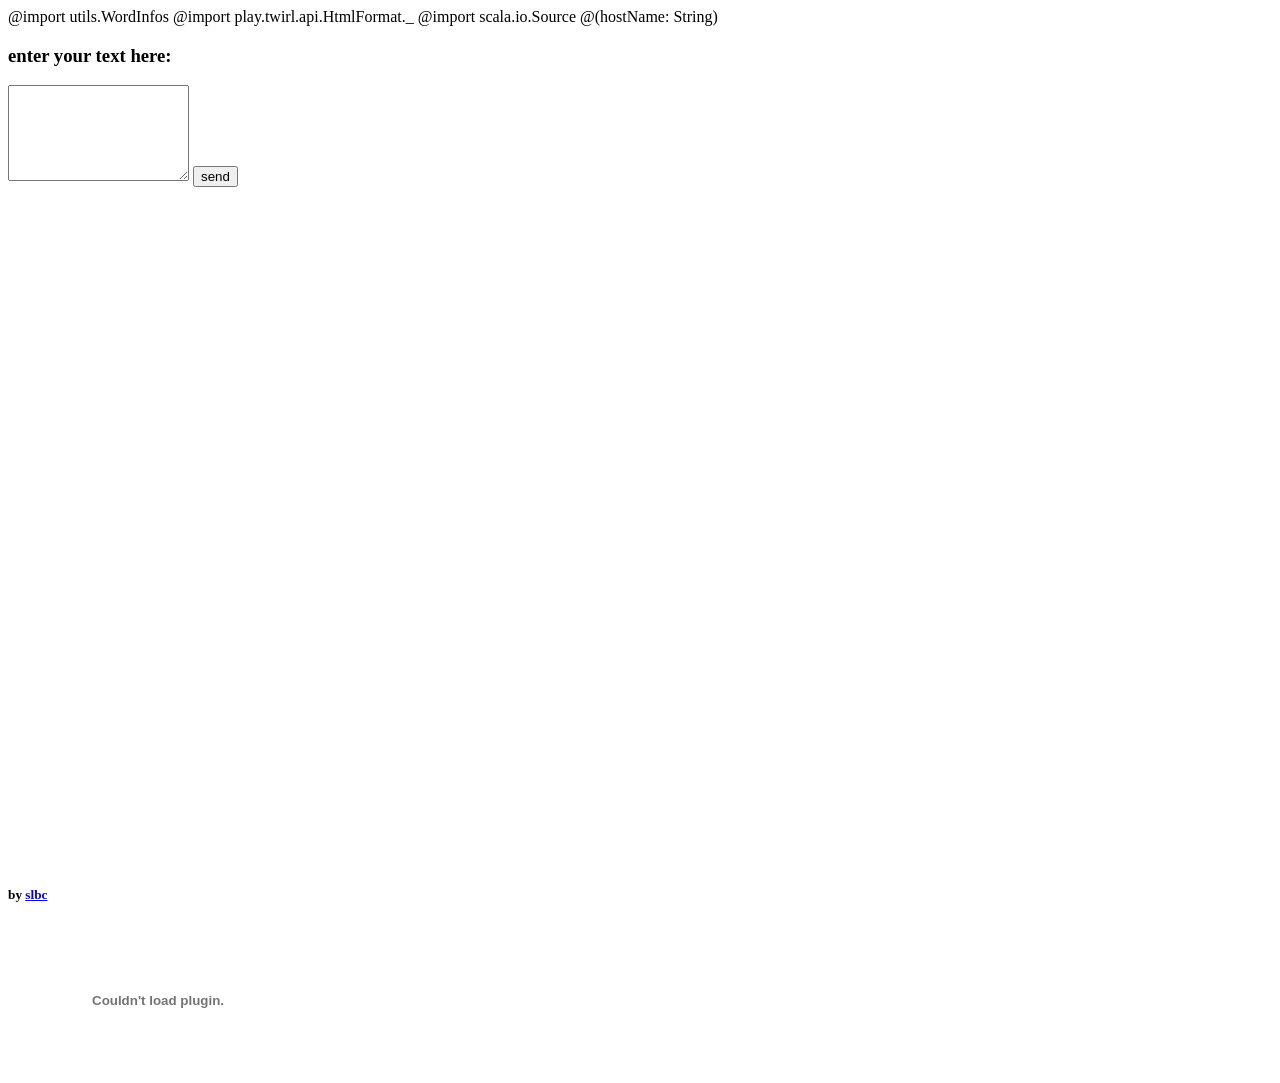
==== app/views/index.scala.html @ 5d17ce79 "using an object html tag to make a link to the clickable github svg" ====
@import utils.WordInfos
@import play.twirl.api.HtmlFormat._
@import scala.io.Source

@(hostName: String)

<!DOCTYPE html> 
<html>
	<head>
		<meta charset="utf-8"></meta>
		<title>Which words appear the most in your text?</title>
		<link rel="stylesheet"
			type="text/css" 
			href='@routes.Assets.versioned("stylesheets/main.css")'>

	</head>

	<body>
		<div id="wrapper">
			<h3 id="info">enter your text here:</h3>
			<textarea rows="6" id="textInput" class="coolBorder"></textarea>
			<button id="textSendButton" class="coolBorder">send</button>
			<div id="result"></div>
		</div>
	
		<div id="footer"> 
			<h5 id="meInfo" class="footerChild">by <a href="https://www.linkedin.com/in/simon-le-bail-collet-a6767212b">slbc</a></h5>
			<!--there should be a link inside of the svg to the github homepage-->
			<a href="https://github.com/simonchelbc/Occurrences" class="footerChild">
				<object  
					data="@routes.Assets.versioned("images/github.svg")"
					type="image/svg">
				</object>
			</a>
		</div>

		<script>
				
			//sends the input text to the server to process it 
			//so to receive a coloured version of the text
			document
			.getElementById("textSendButton")
			.addEventListener("click", function(event) {
				var textInput = 
					document.getElementById("textInput").value;
				var str_json = JSON.stringify({text: textInput});
				var request= new XMLHttpRequest()
				request.open("POST", "http://@{hostName}/result", true);
				request.setRequestHeader("Content-type", "application/json");
				request.onreadystatechange = function() {
					if (this.readyState == XMLHttpRequest.DONE 
						&& this.status == 200) {
						document
						.getElementById("result")
						.innerHTML = this.response;

						positionObjects();
					}
					
				}
				request.send(str_json);
			});

						
			/*this function position the owner info to the bottom
			 * of the page AND below the wrapper.
			 * this function is careful about the fact
			 * that owner info should not overflow on the send button
			 * of the wrapper by positioning the owner info
			 * below the wrapper in all cases.
			 * wHeight is the window height */
			var positionOwnerInfos = function(wHeight) {
				
				var elementAboveOwnerInfo = "wrapper";

				var setHeightElemAboveInfo = function(h) {
					document
					.getElementById(elementAboveOwnerInfo)
					.style
					.height = h;
				};
			
				// the size of the content of the wrapper
				var wrapperHeight =
					document
					.getElementById(elementAboveOwnerInfo)
					.scrollHeight;
					
				var windowBottom = wHeight - 80;

				if (windowBottom < wrapperHeight) {
					var newH = 
						(wrapperHeight + 10) + "px";
					setHeightElemAboveInfo(newH);
					/* this impeach that the result text will be over the
					 * the footer. Indeed if we don't remove the bottom property 
				 	 * no space is added between the footer and the wrapper. 
					 */
					var footerChilds =
						document
						.getElementsByClassName("footerChild");
					for (var i=0; i < footerChilds.length; i++) {
						footerChilds[i].style.bottom = "auto";
					}
				} else {
					var newH = windowBottom + "px";
					setHeightElemAboveInfo(newH);
				}
			};
	
			/*some responsive design for small screens*/
			var setWrapperWidth = function(wWidth) {
				if (wWidth < 300) {
					document
					.getElementById("wrapper") 
					.style
					.width = "100%";
				}
			};


			var positionObjects = function() {
				var w = window,
				    d = document,
				    e = d.documentElement,
				    g = d.getElementsByTagName('body')[0],
				    x = w.innerWidth || e.clientWidth || g.clientWidth,
				    y = w.innerHeight|| e.clientHeight|| g.clientHeight;
				positionOwnerInfos(y);
				setWrapperWidth(x);
				
				
			};
			
			positionObjects();

			window
			.addEventListener("resize", positionObjects);


		</script>
	</body>
</html>
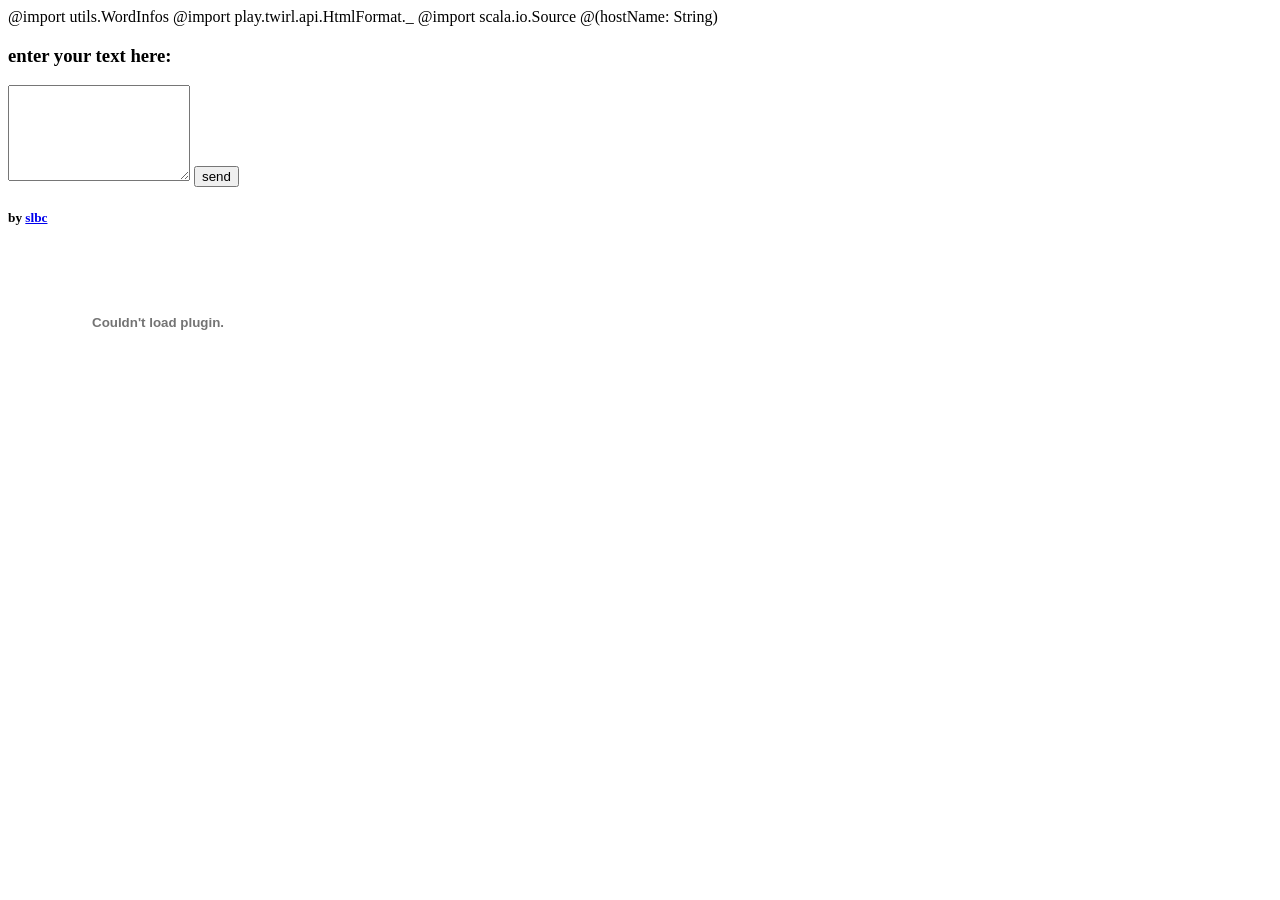
==== commit e1591b0d: "move script in index.scala.html into the folder of javascript assets. Remove scala from javascript." ====
--- a/app/views/index.scala.html
+++ b/app/views/index.scala.html
@@ -12,6 +12,7 @@
 		<link rel="stylesheet"
 			type="text/css" 
 			href='@routes.Assets.versioned("stylesheets/main.css")'>
+		<script src='@routes.Assets.versioned("javascripts/main.js")'></script>
 
 	</head>
 
@@ -33,111 +34,5 @@
 				</object>
 			</a>
 		</div>
-
-		<script>
-				
-			//sends the input text to the server to process it 
-			//so to receive a coloured version of the text
-			document
-			.getElementById("textSendButton")
-			.addEventListener("click", function(event) {
-				var textInput = 
-					document.getElementById("textInput").value;
-				var str_json = JSON.stringify({text: textInput});
-				var request= new XMLHttpRequest()
-				request.open("POST", "http://@{hostName}/result", true);
-				request.setRequestHeader("Content-type", "application/json");
-				request.onreadystatechange = function() {
-					if (this.readyState == XMLHttpRequest.DONE 
-						&& this.status == 200) {
-						document
-						.getElementById("result")
-						.innerHTML = this.response;
-
-						positionObjects();
-					}
-					
-				}
-				request.send(str_json);
-			});
-
-						
-			/*this function position the owner info to the bottom
-			 * of the page AND below the wrapper.
-			 * this function is careful about the fact
-			 * that owner info should not overflow on the send button
-			 * of the wrapper by positioning the owner info
-			 * below the wrapper in all cases.
-			 * wHeight is the window height */
-			var positionOwnerInfos = function(wHeight) {
-				
-				var elementAboveOwnerInfo = "wrapper";
-
-				var setHeightElemAboveInfo = function(h) {
-					document
-					.getElementById(elementAboveOwnerInfo)
-					.style
-					.height = h;
-				};
-			
-				// the size of the content of the wrapper
-				var wrapperHeight =
-					document
-					.getElementById(elementAboveOwnerInfo)
-					.scrollHeight;
-					
-				var windowBottom = wHeight - 80;
-
-				if (windowBottom < wrapperHeight) {
-					var newH = 
-						(wrapperHeight + 10) + "px";
-					setHeightElemAboveInfo(newH);
-					/* this impeach that the result text will be over the
-					 * the footer. Indeed if we don't remove the bottom property 
-				 	 * no space is added between the footer and the wrapper. 
-					 */
-					var footerChilds =
-						document
-						.getElementsByClassName("footerChild");
-					for (var i=0; i < footerChilds.length; i++) {
-						footerChilds[i].style.bottom = "auto";
-					}
-				} else {
-					var newH = windowBottom + "px";
-					setHeightElemAboveInfo(newH);
-				}
-			};
-	
-			/*some responsive design for small screens*/
-			var setWrapperWidth = function(wWidth) {
-				if (wWidth < 300) {
-					document
-					.getElementById("wrapper") 
-					.style
-					.width = "100%";
-				}
-			};
-
-
-			var positionObjects = function() {
-				var w = window,
-				    d = document,
-				    e = d.documentElement,
-				    g = d.getElementsByTagName('body')[0],
-				    x = w.innerWidth || e.clientWidth || g.clientWidth,
-				    y = w.innerHeight|| e.clientHeight|| g.clientHeight;
-				positionOwnerInfos(y);
-				setWrapperWidth(x);
-				
-				
-			};
-			
-			positionObjects();
-
-			window
-			.addEventListener("resize", positionObjects);
-
-
-		</script>
 	</body>
 </html>
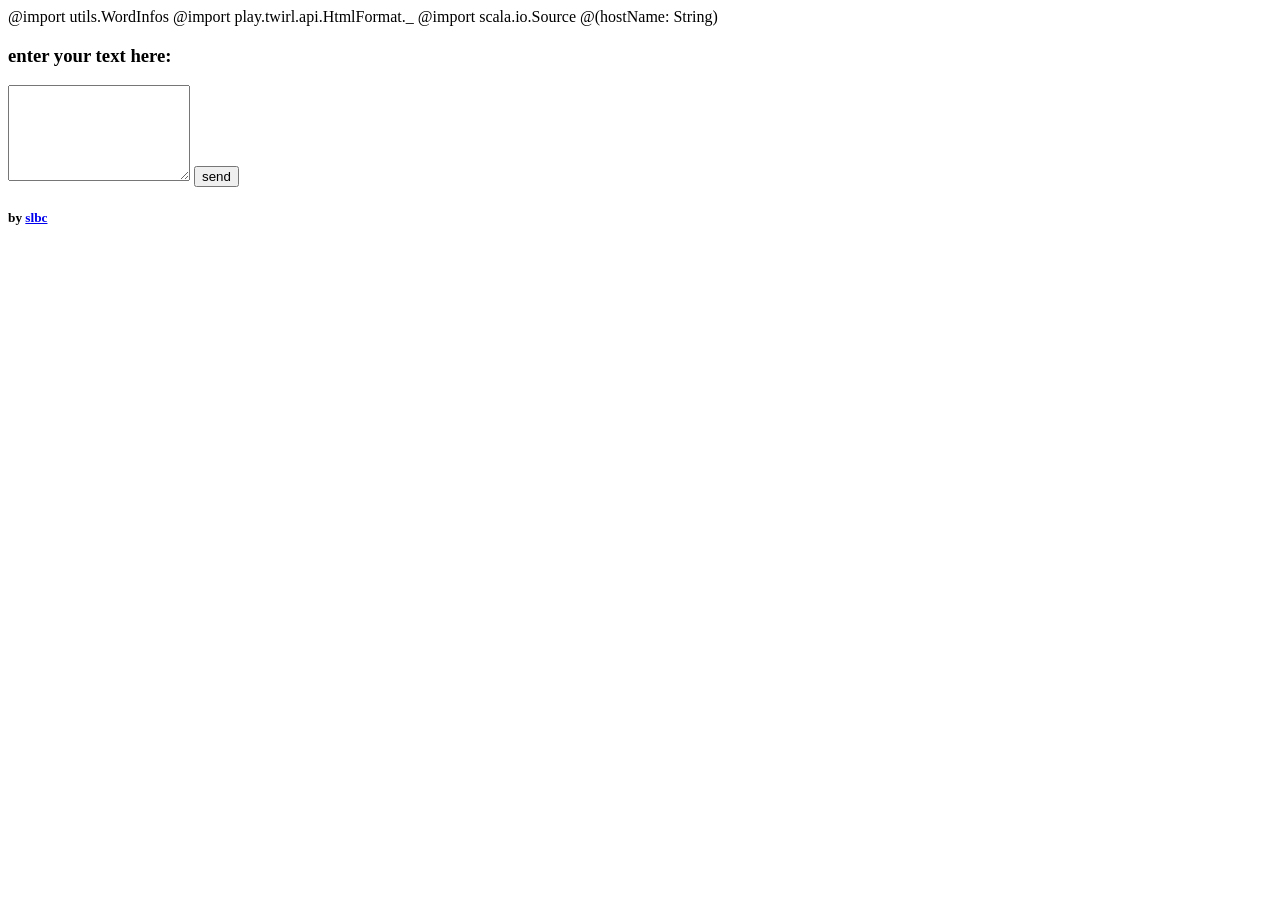
==== commit 1b21dcc9: "fix the github svg image display" ====
--- a/app/views/index.scala.html
+++ b/app/views/index.scala.html
@@ -29,8 +29,8 @@
 			<!--there should be a link inside of the svg to the github homepage-->
 			<a href="https://github.com/simonchelbc/Occurrences" class="footerChild">
 				<object  
-					data="@routes.Assets.versioned("images/github.svg")"
-					type="image/svg">
+					data='@routes.Assets.versioned("images/github.svg")'
+					type="image/svg+xml">
 				</object>
 			</a>
 		</div>
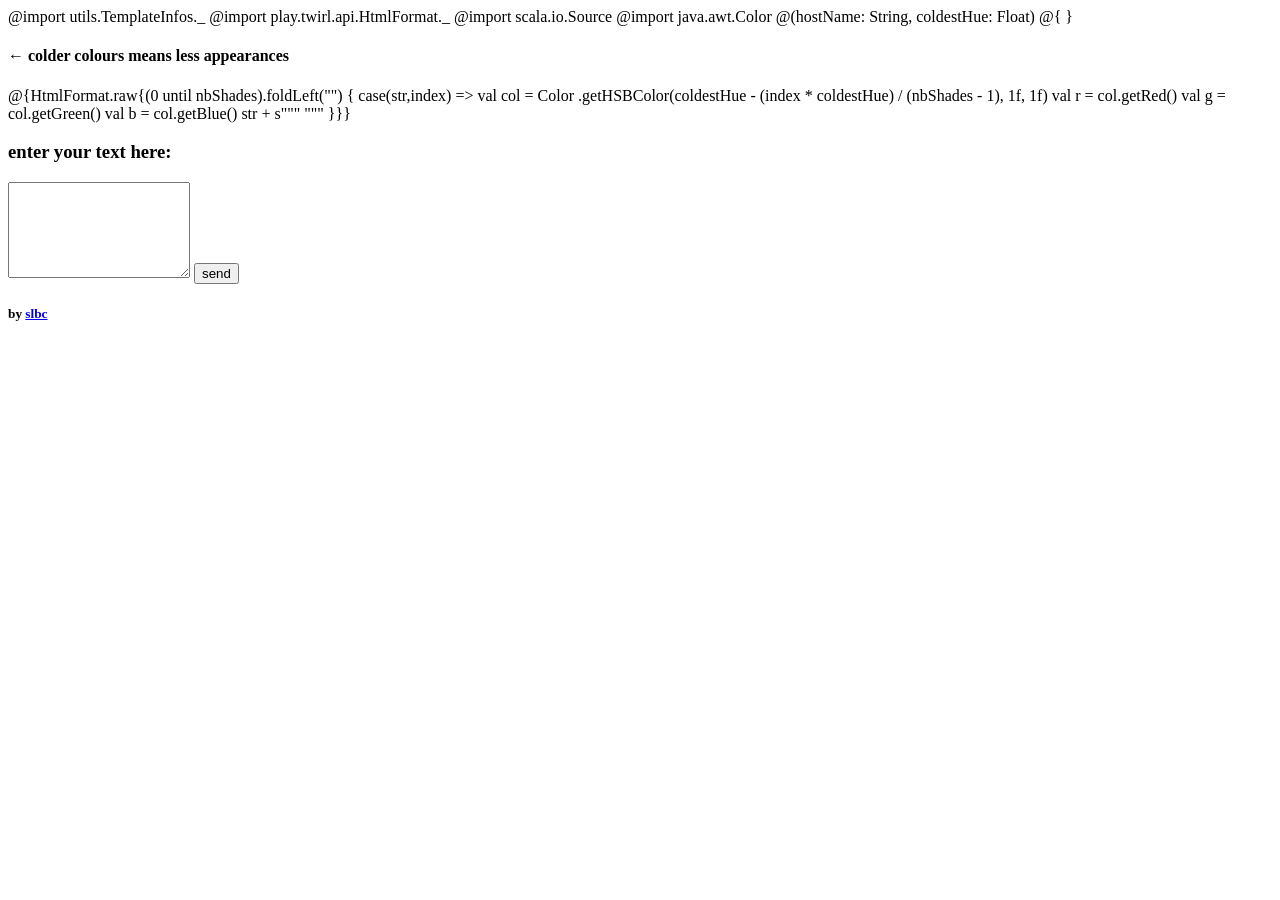
==== commit b096e06c: "fix previous commit code. remove useless controllers. add an explanation to the colour of the result" ====
--- a/app/views/index.scala.html
+++ b/app/views/index.scala.html
@@ -1,8 +1,9 @@
-@import utils.WordInfos
+@import utils.TemplateInfos._
 @import play.twirl.api.HtmlFormat._
 @import scala.io.Source
+@import java.awt.Color
 
-@(hostName: String)
+@(hostName: String, coldestHue: Float)
 
 <!DOCTYPE html> 
 <html>
@@ -12,12 +13,40 @@
 		<link rel="stylesheet"
 			type="text/css" 
 			href='@routes.Assets.versioned("stylesheets/main.css")'>
+		<style>
+			.colorRectangle {
+				width: @{HtmlFormat.raw((100.0 / nbShades).toString)}%;
+				height: 10px;
+				float: left;
+			}
+		</style>
 		<script src='@routes.Assets.versioned("javascripts/main.js")'></script>
 
 	</head>
 
+
+@{
+
+}
 	<body>
 		<div id="wrapper">
+
+			<h4 id="info"> &#8592; colder colours means less appearances</h3>
+	@{HtmlFormat.raw{(0 until nbShades).foldLeft("") { case(str,index) => 
+		val col = 
+			Color
+			.getHSBColor(coldestHue - (index * coldestHue) / (nbShades - 1), 1f, 1f)
+		val r = col.getRed()
+		val g = col.getGreen()
+		val b = col.getBlue()
+		str + s"""
+			<div style="background-color: rgb($r,$g,$b)"
+				 class="colorRectangle">
+			</div>
+		"""
+	}}}
+			</br>
+
 			<h3 id="info">enter your text here:</h3>
 			<textarea rows="6" id="textInput" class="coolBorder"></textarea>
 			<button id="textSendButton" class="coolBorder">send</button>
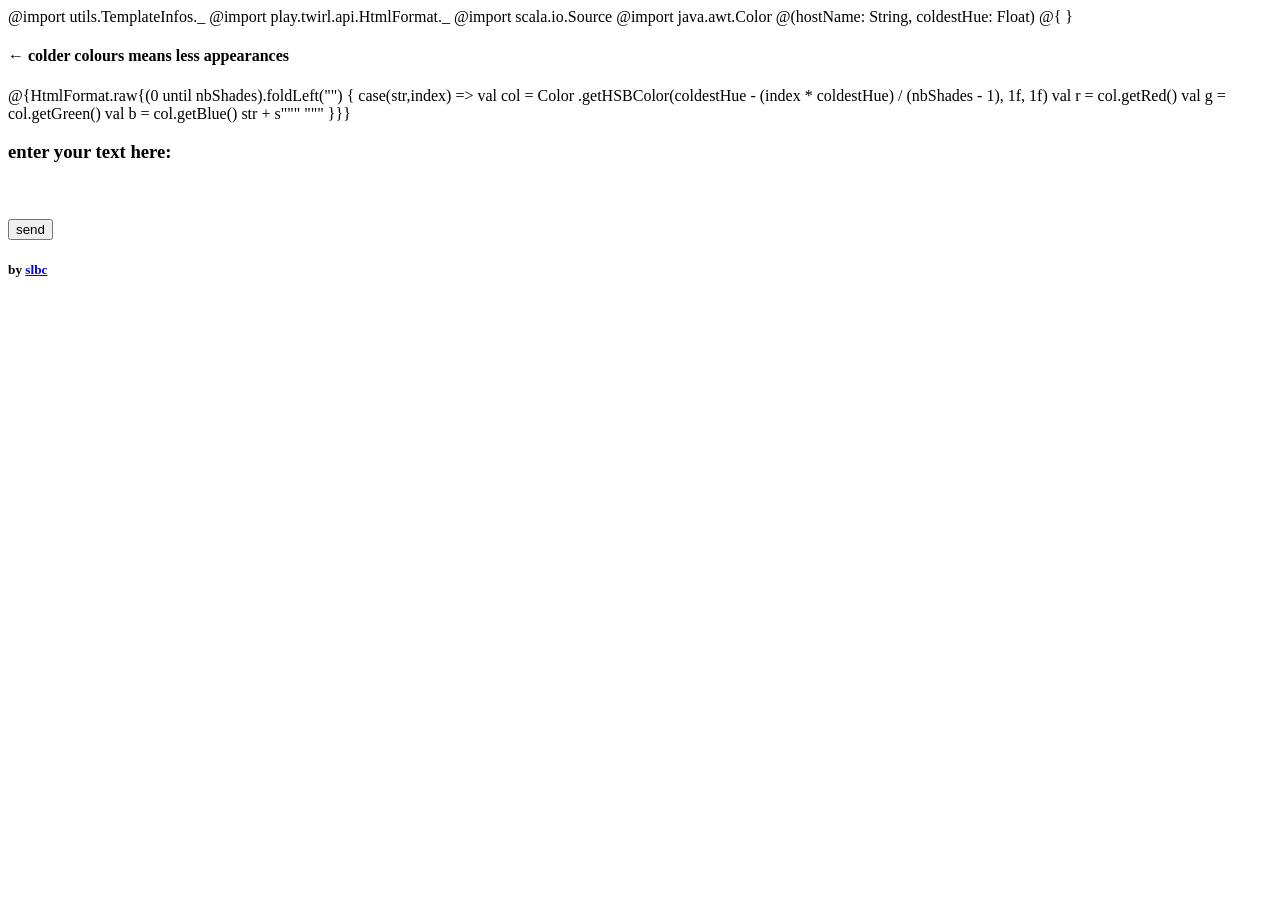
==== commit 69119510: "now the result is put into the textarea. That is the textarea contains the HTML result. The input te" ====
--- a/app/views/index.scala.html
+++ b/app/views/index.scala.html
@@ -48,9 +48,8 @@
 			</br>
 
 			<h3 id="info">enter your text here:</h3>
-			<textarea rows="6" id="textInput" class="coolBorder"></textarea>
+			<div id="textInput" class="coolBorder" contenteditable="true"></div>
 			<button id="textSendButton" class="coolBorder">send</button>
-			<div id="result"></div>
 		</div>
 	
 		<div id="footer"> 
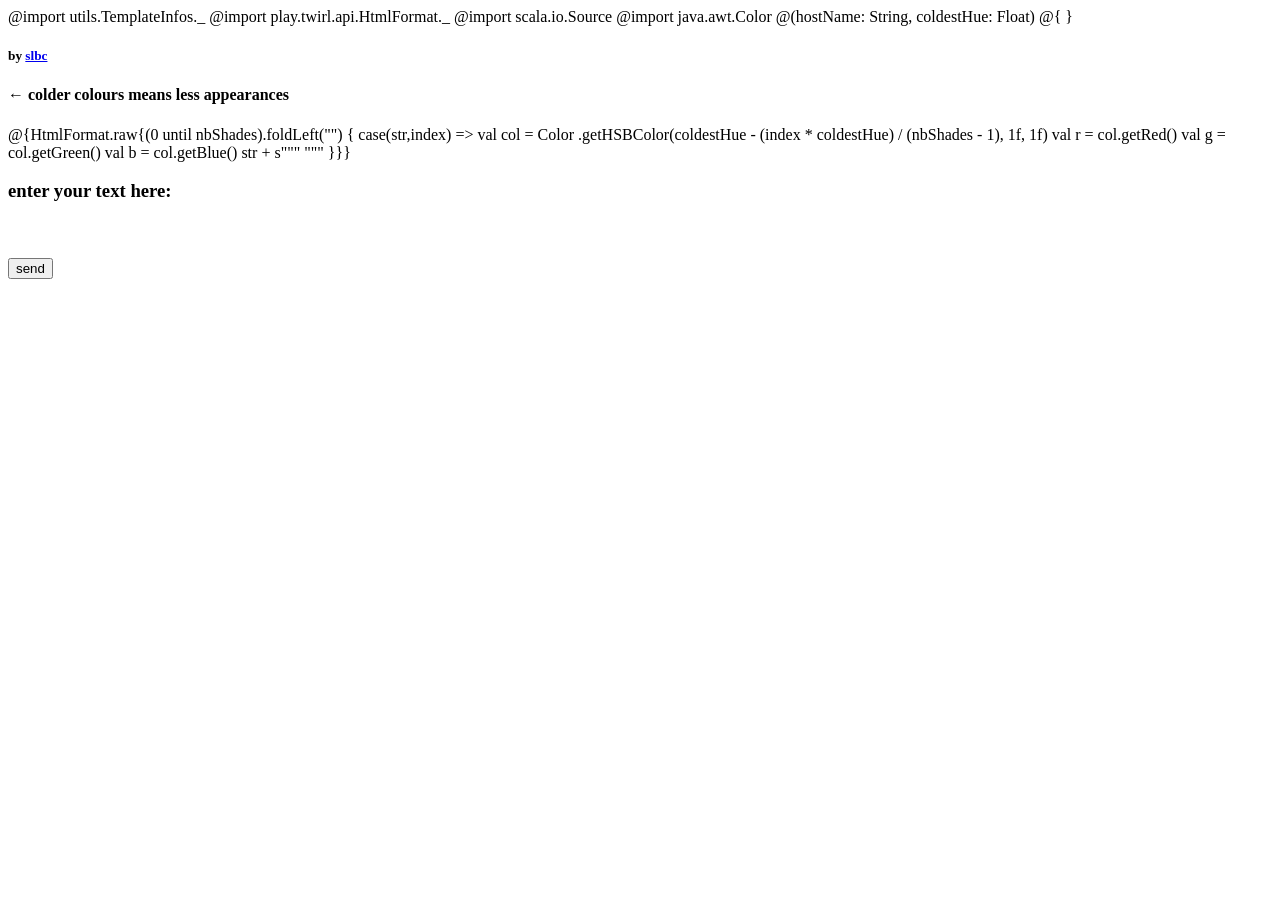
==== commit bd7b31c5: "make the footer a header (thats simplifies the javascript). Responsive design with css" ====
--- a/app/views/index.scala.html
+++ b/app/views/index.scala.html
@@ -29,9 +29,20 @@
 
 }
 	<body>
+		<div id="header"> 
+			<h5 id="meInfo">by <a href="https://www.linkedin.com/in/simon-le-bail-collet-a6767212b">slbc</a></h5>
+			<!--there should be a link inside of the svg to the github homepage-->
+			<a href="https://github.com/simonchelbc/Occurrences">
+				<object  
+					data='@routes.Assets.versioned("images/github.svg")'
+					type="image/svg+xml">
+				</object>
+			</a>
+		</div>
+
 		<div id="wrapper">
 
-			<h4 id="info"> &#8592; colder colours means less appearances</h3>
+			<h4 id="info1" class="info"> &#8592; colder colours means less appearances</h3>
 	@{HtmlFormat.raw{(0 until nbShades).foldLeft("") { case(str,index) => 
 		val col = 
 			Color
@@ -45,22 +56,10 @@
 			</div>
 		"""
 	}}}
-			</br>
-
-			<h3 id="info">enter your text here:</h3>
+			<h3 id="info2" class="info">enter your text here:</h3>
 			<div id="textInput" class="coolBorder" contenteditable="true"></div>
 			<button id="textSendButton" class="coolBorder">send</button>
 		</div>
 	
-		<div id="footer"> 
-			<h5 id="meInfo" class="footerChild">by <a href="https://www.linkedin.com/in/simon-le-bail-collet-a6767212b">slbc</a></h5>
-			<!--there should be a link inside of the svg to the github homepage-->
-			<a href="https://github.com/simonchelbc/Occurrences" class="footerChild">
-				<object  
-					data='@routes.Assets.versioned("images/github.svg")'
-					type="image/svg+xml">
-				</object>
-			</a>
-		</div>
 	</body>
 </html>
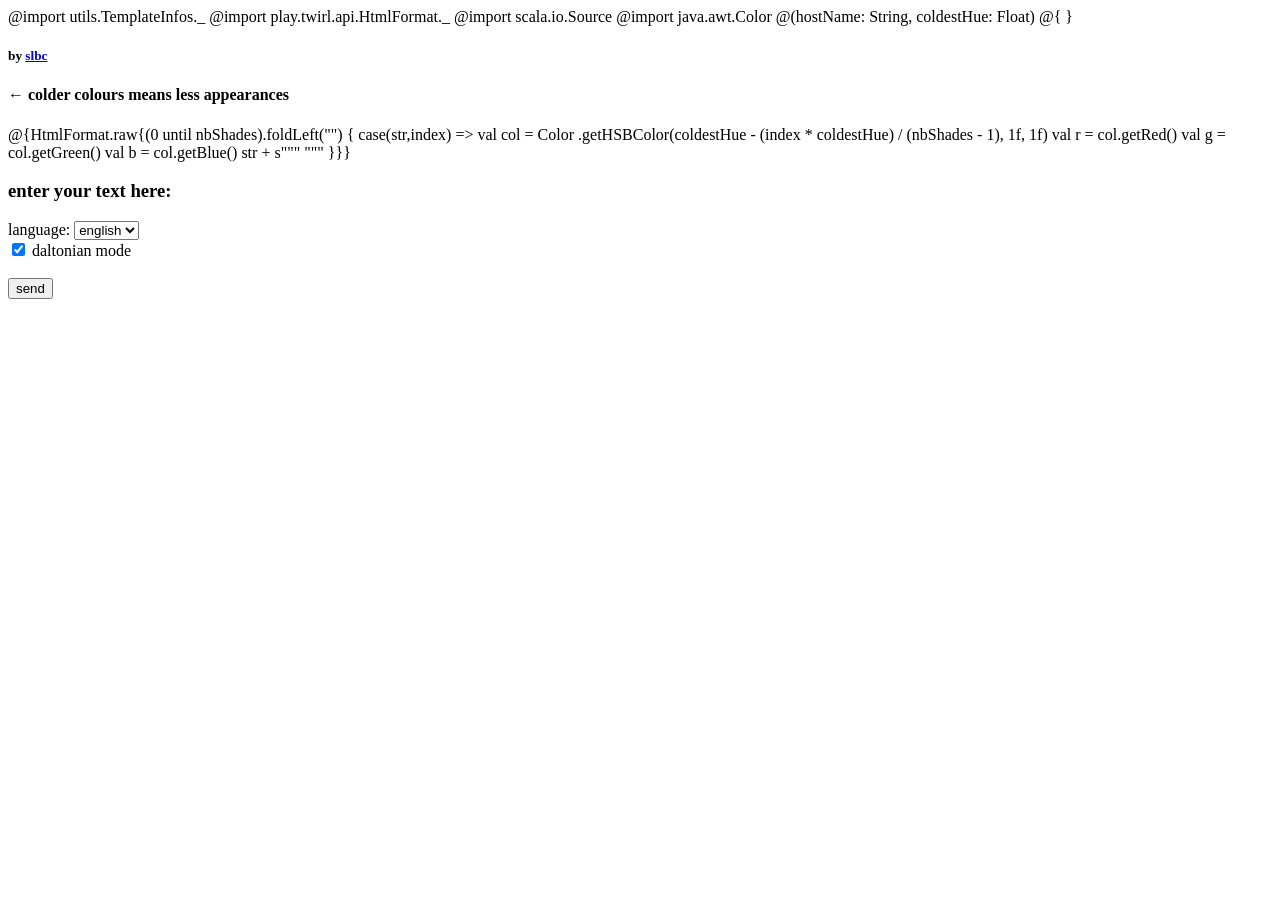
==== commit 6ff2595e: "add UI choice for daltonian mode and a possible choice for detecting plurals in english" ====
--- a/app/views/index.scala.html
+++ b/app/views/index.scala.html
@@ -57,6 +57,22 @@
 		"""
 	}}}
 			<h3 id="info2" class="info">enter your text here:</h3>
+		
+		
+			<div>
+				language:
+				<select id="languageChoice">
+					<option value="english">english</option>
+					<option value="none">none</option>
+				</select>
+			</div>
+
+			<div>
+				<input type="checkbox" id="daltonian" checked="checked"> 
+					daltonian mode
+				</input>
+			</div>
+
 			<div id="textInput" class="coolBorder" contenteditable="true"></div>
 			<button id="textSendButton" class="coolBorder">send</button>
 		</div>
